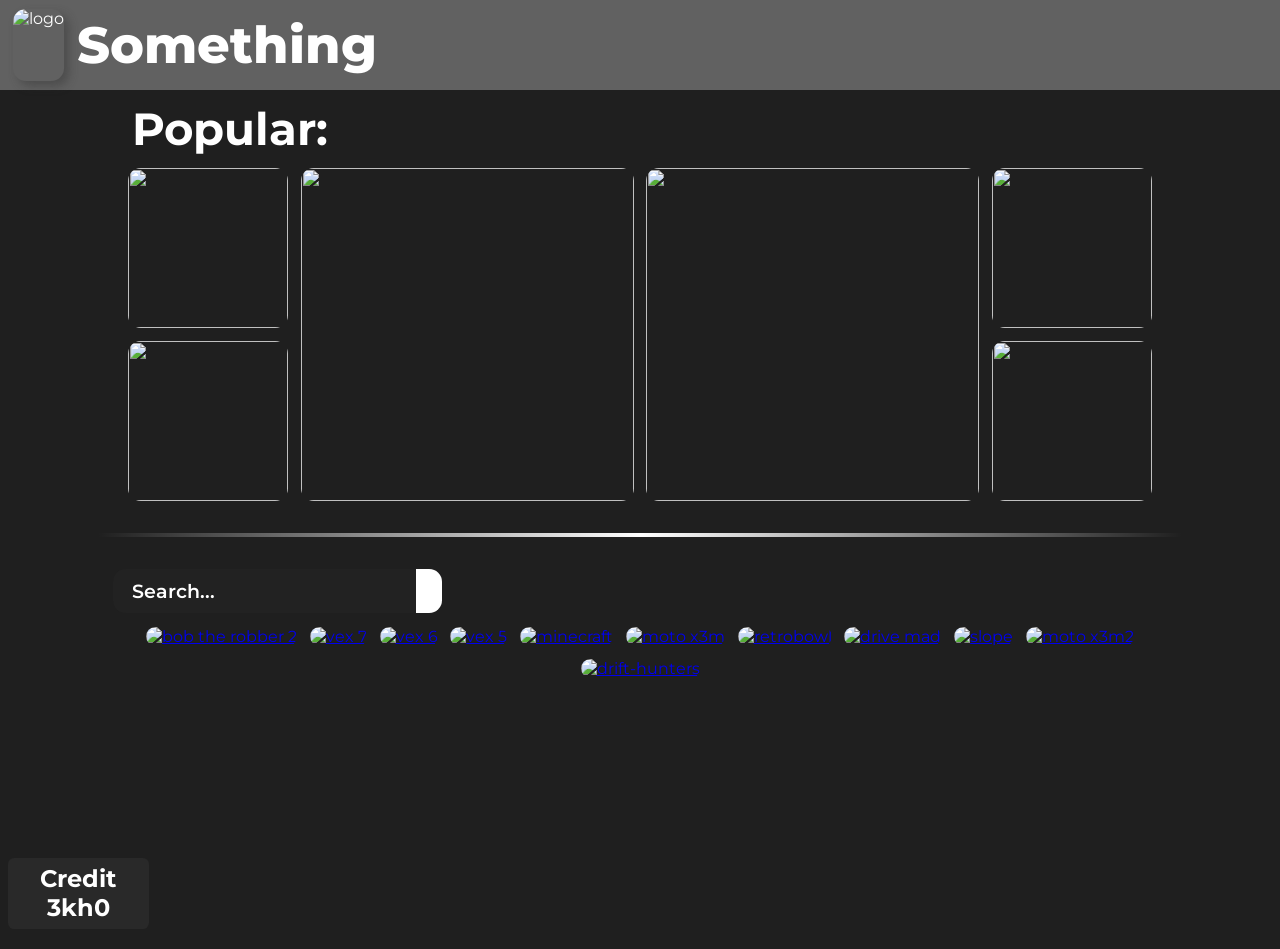
==== index.html @ 7bf23ec7 "Add files via upload" ====
<!DOCTYPE html>
<html lang="en">
<head>
    <meta charset="UTF-8">
    <meta http-equiv="X-UA-Compatible" content="IE=edge">
    <meta name="viewport" content="width=device-width, initial-scale=1.0">
    <title>UnblockedGames</title>
    <link rel="stylesheet" href="/main.css">
    <link rel="stylesheet" href="https://site-assets.fontawesome.com/releases/v6.2.0/css/all.css">
</head>
<body>
    <nav>
        <img src="images/e.png" alt="logo">
        <h1>Something</h1>
    </nav>

    <div class="featured">
        <h1>Popular:</h1>
        <div class="column">
          <a href="games/bob-the-robber-2/">
            <img src="images/bob-the-robber-2.png">
            <div class="play-button">
                <i class="fa-solid fa-play"></i>
            </div>
          </a>
          <a href="games/vex7/">
            <img src="images/vex7.jpeg">
            <div class="play-button">
                <i class="fa-solid fa-play"></i>
            </div>
          </a>
        </div>
        <div class="row">
          <a href="games/vex6">
            <img src="images/vex6.jpeg">
            <div class="play-button">
                <i class="fa-solid fa-play"></i>
            </div>
          </a>
        </div>
        <div class="row">
          <a href="games/drive-mad/">
            <img src="images/drive-mad.jpg">
            <div class="play-button">
                <i class="fa-solid fa-play"></i>
            </div>
            </a>
        </div>
        <div class="column">
          <a href="games/moto-x3m/">
            <img src="images/moto-x3m.jpg">
            <div class="play-button">
                <i class="fa-solid fa-play"></i>
            </div>
          </a>
          <a href="games/retro-bowl/">
            <img src="images/retro-bowl.jpg">
            <div class="play-button">
                <i class="fa-solid fa-play"></i>
            </div>
          </a>
        </div>
        </div>
    </div>

    <div class="content">

    <hr>

    <div class="search">
        <input type="text" placeholder="Search..." oninput="">
        <button><i class="fas fa-search"></i></button>
    </div>

    <div id="games">
        <a href="games/bob-the-robber-2/"><img src="images/bob-the-robber-2.png" alt="bob the robber 2"></a>
        <a href="games/vex7/"><img src="images/vex7.jpeg" alt="vex 7"></a>
        <a href="games/vex6/"><img src="images/vex6.jpeg" alt="vex 6"></a>
      <a href="games/vex5/"><img src="/games/vex-5/vex.jpeg" alt="vex 5"></a>
        <a href="games/"><img src="images/mc.png" alt="minecraft"></a>
        <a href="games/moto-x3m/"><img src="images/moto-x3m.jpg" alt="moto x3m"></a>
        <a href="games/retro-bowl/"><img src="images/retro-bowl.jpg" alt="retrobowl"></a>
        <a href="games/drive-mad/"><img src="images/drive-mad.jpg" alt="drive mad"></a>
        <a href="games/slope/"><img src="images/slope.jpg" alt="slope"></a>
        <a href="games/motox3m2/"><img src="images/motox3m2.jpg" alt="moto x3m2"></a>
        <a href="games/drift-hunters/"><img src="games/drift-hunters/drift-hunters.png" alt="drift-hunters"></a>
    </div>
    </div>
  <h2>Credit 3kh0</h2>
</body>
</html>

<script src="script.js"></script>
---- main.css ----
@import url('https://fonts.googleapis.com/css2?family=Montserrat:wght@400;600;700;800;900&display=swap');

body {
    background-color: #1f1f1f;
    /*background-image: url('https://codegena.com/wp-content/uploads/2015/10/Background-Pattern.png');
    background-position: center;
    background-size: cover;
    background-repeat: no-repeat;
    background-attachment: fixed;*/
    font-family: 'Montserrat', sans-serif;
}

nav {
    position: fixed;
    top: 0;
    left: 0;
    background-color: #616161;
    color: #fff;
    display: flex;
    height: 7vw;
    width: 100%;
    align-items: center;
    justify-content: left;
    padding: 0 1%;
    z-index: 5;
    margin: auto;
}

nav img {
    height: 80%;
    width: auto;
    margin-right: 1%;
    border-radius: 1vw;
    cursor: pointer;
    user-select: none;
    box-shadow: 5px 5px 10px rgba(53, 53, 53, 0.459);
}

nav h1 {
    font-size: 4vw;
    font-weight: 800;
    margin-right: 1%;
}

.content {
    flex-direction: column;
    align-items: left;
    padding: 7vw;
    padding-top: 0vw;
}

.content hr {
    border: 0;
    height: 4px;
    background-image: linear-gradient(to right, rgba(0, 0, 0, 0), rgb(255, 255, 255), rgba(0, 0, 0, 0));
    margin: 1vw 0;
}

.search {
    display: flex;
    user-select: none;
    margin-top: 2.5vw;
    margin-left: 1.2vw;
}
 
.search input {
    background-color: #222222;
    border: none;
    border-radius: 1vw 0 0 1vw;
    color: #fff;
    font-size: 1.5vw;
    font-weight: 600;
    padding: 0.8vw 1.5vw;
    font-family: 'Montserrat', sans-serif;
    z-index: 1;
    outline: none;
}
 
.search input::placeholder {
    color: #fff;
    font-weight: 600;
    font-size: 1.5vw;
}
 
.search button {
    background-color: #fff;
    border: none;
    border-radius: 0 1vw 1vw 0;
    color:#222222;
    font-size: 1.5vw;
    font-weight: 600;
    padding: 0.8vw 1vw;
    cursor: pointer;
    font-family: 'Montserrat', sans-serif;
    z-index: 1;
    transition: .3s all ease;
}
 
#games {
    display: flex;
    flex-wrap: wrap;
    justify-content: center;
    margin-top: .6vw;
    padding-bottom: 5vw;

}
 
#games img {    height: 15.6vw;
    width: 15.6vw;
    border-radius: 1vw;
    margin: .5vw;
    cursor: pointer;
    user-select: none;
    transition: transform .2s;
}
 
#games img:hover {
    transform: scale(1.01);
}

.featured {
    display: flex;
    flex-direction: row;
    flex-wrap: wrap;
    justify-content: center;
    padding: 1vw;
    margin:1%;
    margin-top: 6vw;
}

.featured h1 {
    font-size: 3.5vw;
    font-weight: 700;
    margin: 1vw 1vw .4vw 1vw;
    width: 83.8%;
    text-align: left;
    color: #fff;
}

.featured .column {
    display: flex;
    flex-direction: column;
}

.featured img {
    height: 12.5vw;
    width: 12.5vw;
    border-radius: 1vw;
    margin: .5vw;
    cursor: pointer;
    user-select: none;
    transition: all .2s;
}

.featured img:hover {
    transform: scale(1.02);
    filter: brightness(50%);
}


.featured .row img {
    height: 26vw;
    width: 26vw;
}

.featured a {
    display: inline-block;
    position: relative;
    color: #2c7ffc;
    text-decoration: none;
}
    
    .featured .play-button {
    position: absolute;
    top: 50%;
    left: 50%;
    transform: translate(-50%, -50%);
    opacity: 0;
    transition: opacity 0.2s;
    }
    
    .featured a:hover .play-button {
    opacity: 1;
    pointer-events: none;
    }
    
    .featured .play-button i {
    font-size: 5vw;
    text-shadow: 0 0 100px #2c7ffc;
    }

h2 {
  color: #fff;
  text-align:center;
  background-color: #292929;
  padding:.5vw;
  border-radius: .5vw;
  width:10vw;
}
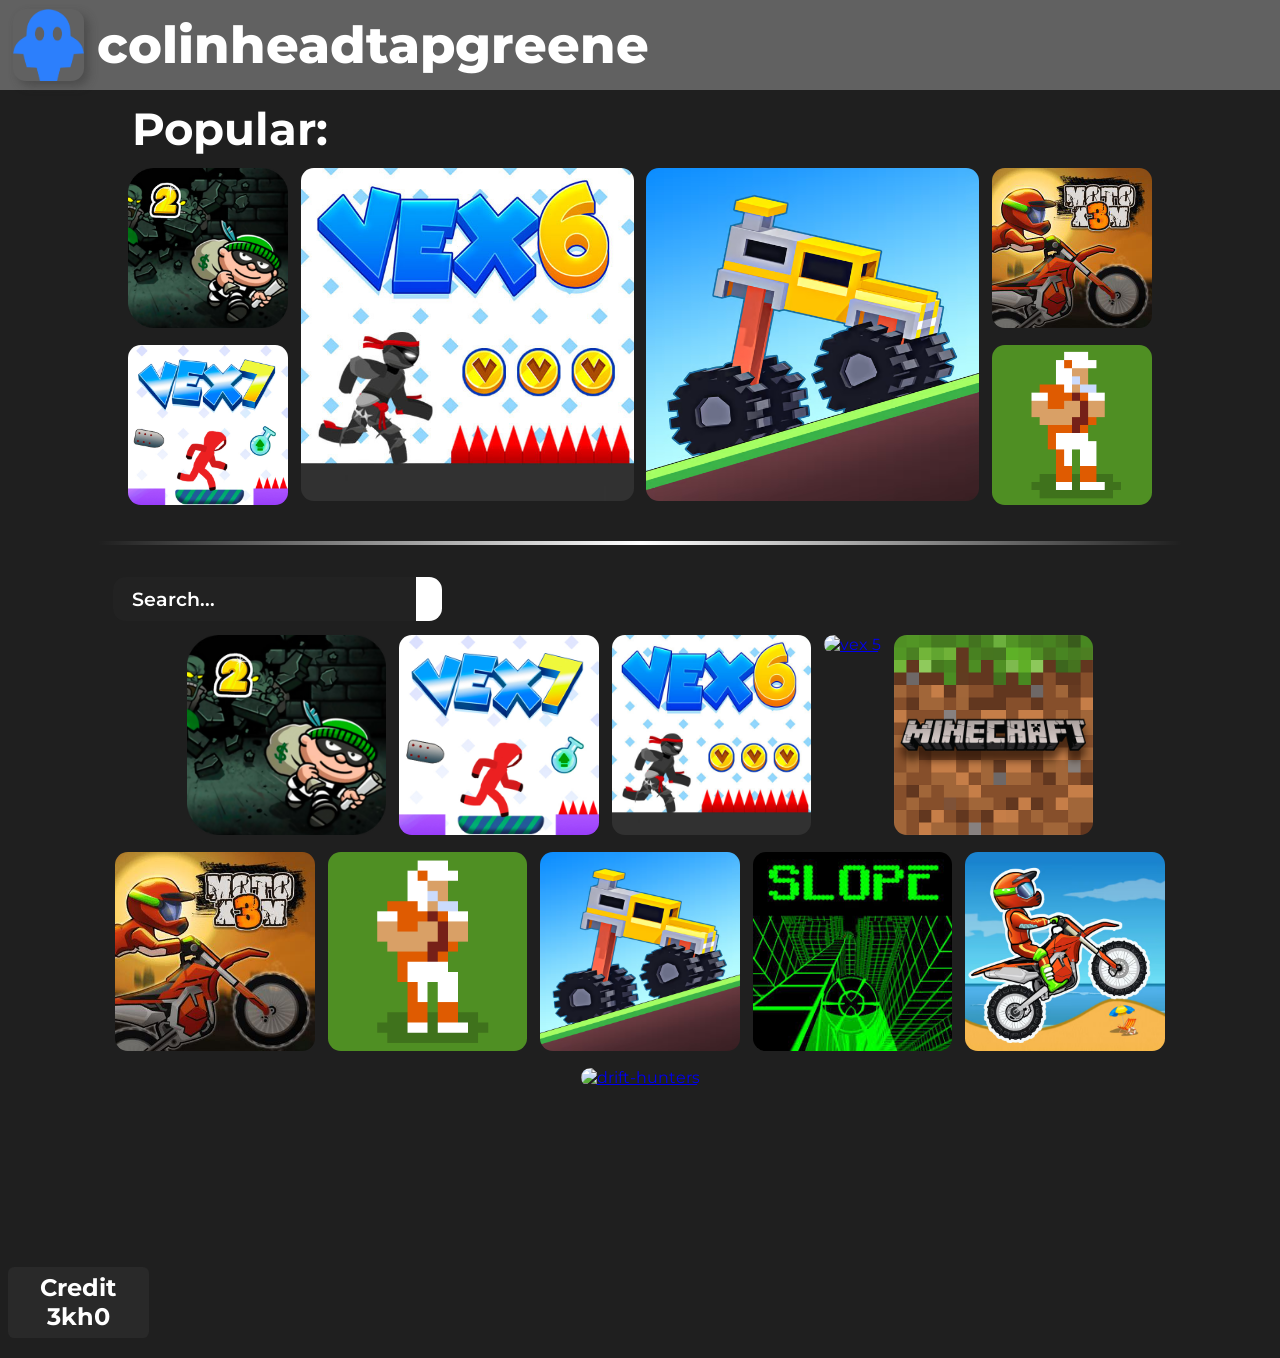
==== commit f44a2fec: "Update index.html" ====
--- a/index.html
+++ b/index.html
@@ -4,14 +4,14 @@
     <meta charset="UTF-8">
     <meta http-equiv="X-UA-Compatible" content="IE=edge">
     <meta name="viewport" content="width=device-width, initial-scale=1.0">
-    <title>UnblockedGames</title>
+    <title>Loading...</title>
     <link rel="stylesheet" href="/main.css">
     <link rel="stylesheet" href="https://site-assets.fontawesome.com/releases/v6.2.0/css/all.css">
 </head>
 <body>
     <nav>
         <img src="images/e.png" alt="logo">
-        <h1>Something</h1>
+        <h1>colinheadtapgreene</h1>
     </nav>
 
     <div class="featured">
@@ -75,19 +75,19 @@
     <div id="games">
         <a href="games/bob-the-robber-2/"><img src="images/bob-the-robber-2.png" alt="bob the robber 2"></a>
         <a href="games/vex7/"><img src="images/vex7.jpeg" alt="vex 7"></a>
-        <a href="games/vex6/"><img src="images/vex6.jpeg" alt="vex 6"></a>
+        <a href="games/vex6/"><img src="images/vex6.jpeg" alt="vex 6"></a>
       <a href="games/vex5/"><img src="/games/vex-5/vex.jpeg" alt="vex 5"></a>
         <a href="games/"><img src="images/mc.png" alt="minecraft"></a>
         <a href="games/moto-x3m/"><img src="images/moto-x3m.jpg" alt="moto x3m"></a>
         <a href="games/retro-bowl/"><img src="images/retro-bowl.jpg" alt="retrobowl"></a>
         <a href="games/drive-mad/"><img src="images/drive-mad.jpg" alt="drive mad"></a>
         <a href="games/slope/"><img src="images/slope.jpg" alt="slope"></a>
-        <a href="games/motox3m2/"><img src="images/motox3m2.jpg" alt="moto x3m2"></a>
+        <a href="games/motox3m2/"><img src="images/motox3m2.jpg" alt="moto x3m2"></a>
         <a href="games/drift-hunters/"><img src="games/drift-hunters/drift-hunters.png" alt="drift-hunters"></a>
     </div>
-    </div>
+    </div>
   <h2>Credit 3kh0</h2>
 </body>
 </html>
 
-<script src="script.js"></script>+<script src="script.js"></script>
